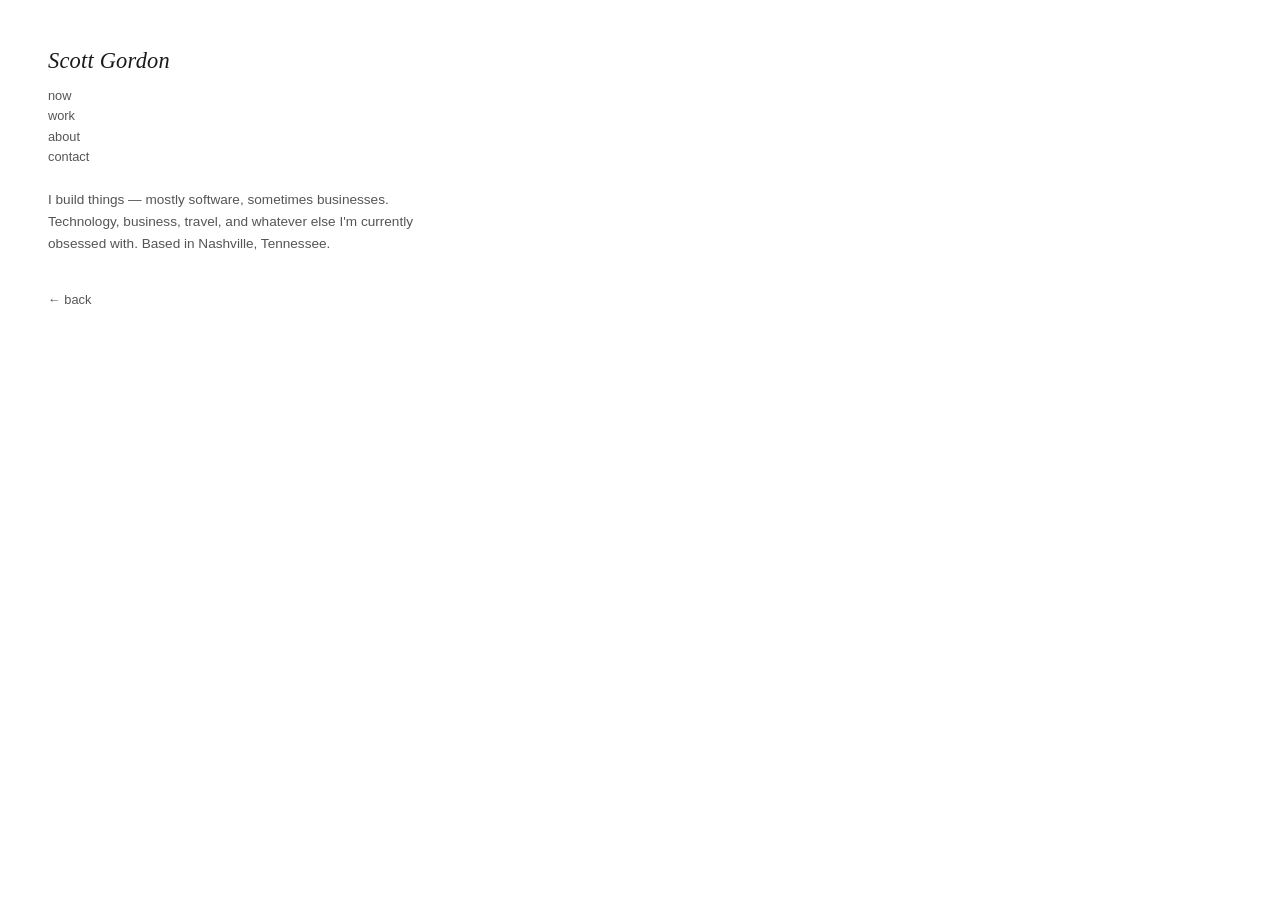
==== about.html @ a0384572 "Simplify to minimal home page with separate linked pages" ====
<!doctype html>
<html lang="en">
<head>
<meta charset="UTF-8">
<meta name="viewport" content="width=device-width, initial-scale=1.0">
<title>Scott Gordon — About</title>
<link rel="stylesheet" href="styles.css">
</head>
<body>

  <div class="hero">
    <h1>Scott Gordon</h1>
    <nav>
      <ul>
        <li><a href="now.html">now</a></li>
        <li><a href="work.html">work</a></li>
        <li><a href="about.html">about</a></li>
        <li><a href="contact.html">contact</a></li>
      </ul>
    </nav>
  </div>

  <main>
    <p>I build things — mostly software, sometimes businesses. Technology, business, travel, and whatever else I'm currently obsessed with. Based in Nashville, Tennessee.</p>
    <a class="back" href="index.html">&larr; back</a>
  </main>

</body>
</html>
---- styles.css ----
:root {
  --bg: #ffffff;
  --ink: #1a1a1a;
  --ink-muted: #555555;
  --font-display: Georgia, "Iowan Old Style", "Times New Roman", serif;
  --font-body: -apple-system, BlinkMacSystemFont, "Helvetica Neue", Helvetica, Arial, sans-serif;
}

* { box-sizing: border-box; }

html, body {
  margin: 0;
  padding: 0;
  background: var(--bg);
  color: var(--ink);
}

body {
  padding: 3rem;
  font-family: var(--font-body);
}

.hero {
  max-width: 400px;
}

h1 {
  font-family: var(--font-display);
  font-style: italic;
  font-weight: 400;
  font-size: 1.4rem;
  margin: 0 0 0.75rem 0;
  letter-spacing: 0.01em;
}

nav ul {
  list-style: none;
  margin: 0;
  padding: 0;
}

nav li {
  margin: 0 0 0.15rem 0;
}

nav a {
  color: var(--ink-muted);
  text-decoration: none;
  font-size: 0.8rem;
}

nav a:hover {
  color: var(--ink);
}

main {
  max-width: 400px;
  margin-top: 1.5rem;
}

main p, main li {
  font-size: 0.85rem;
  line-height: 1.6;
  color: var(--ink-muted);
}

main ul {
  padding-left: 1rem;
  margin: 0;
}

main a {
  color: var(--ink);
}

.back {
  display: inline-block;
  margin-top: 1.5rem;
  font-size: 0.8rem;
  color: var(--ink-muted);
  text-decoration: none;
}

.back:hover {
  color: var(--ink);
}
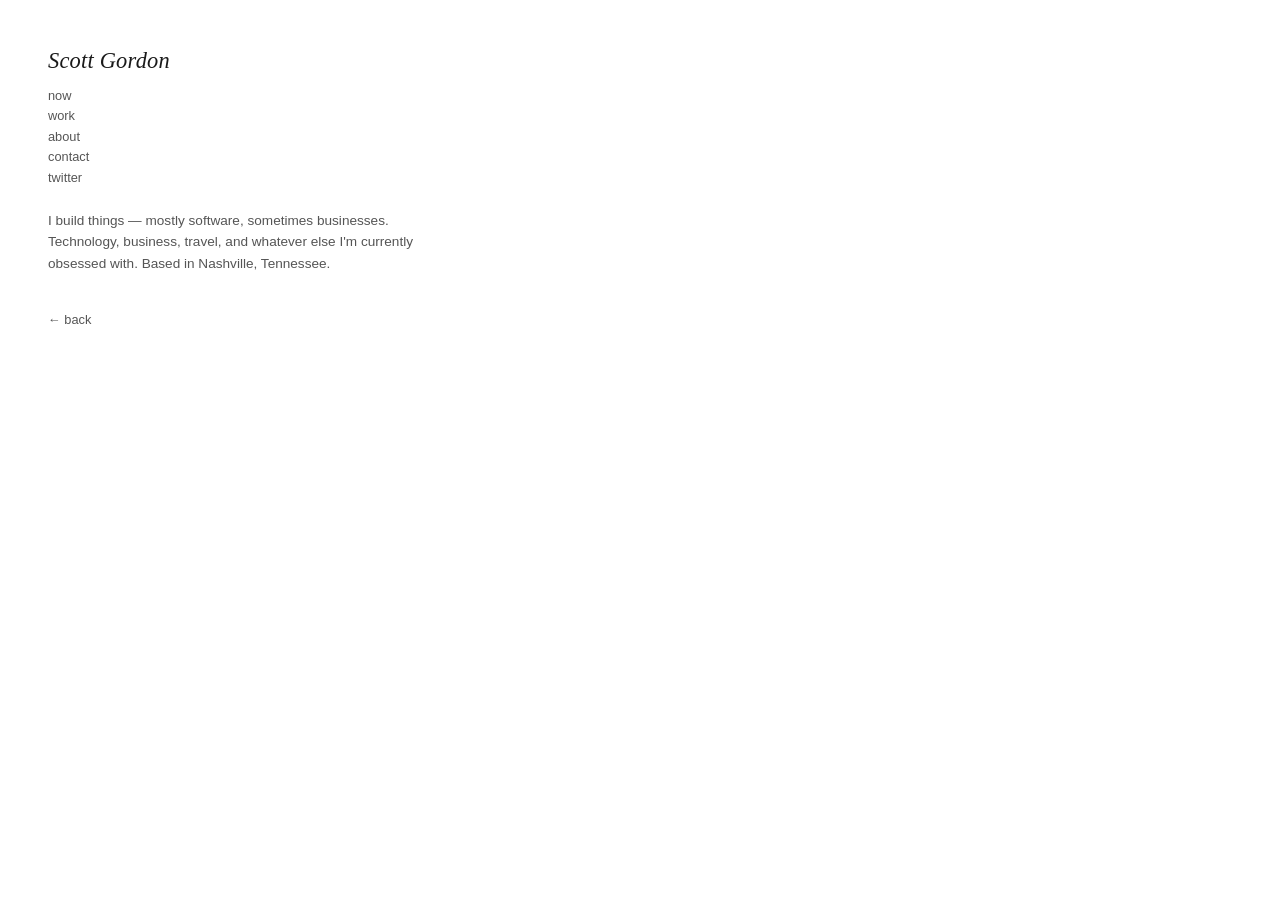
==== commit a3d706e4: "Add Twitter link to nav Co-Authored-By: Claude Sonnet 5 <noreply@anthropic.com> Claude-Session: http" ====
--- a/about.html
+++ b/about.html
@@ -3,7 +3,7 @@
 <head>
 <meta charset="UTF-8">
 <meta name="viewport" content="width=device-width, initial-scale=1.0">
-<title>Scott Gordon — About</title>
+<title>SCOTT GORDON|NASHVILLE|OFFICIAL WEBSITE</title>
 <link rel="stylesheet" href="styles.css">
 </head>
 <body>
@@ -16,6 +16,7 @@
         <li><a href="work.html">work</a></li>
         <li><a href="about.html">about</a></li>
         <li><a href="contact.html">contact</a></li>
+        <li><a href="https://x.com/TheNewWoz" target="_blank" rel="noopener">twitter</a></li>
       </ul>
     </nav>
   </div>
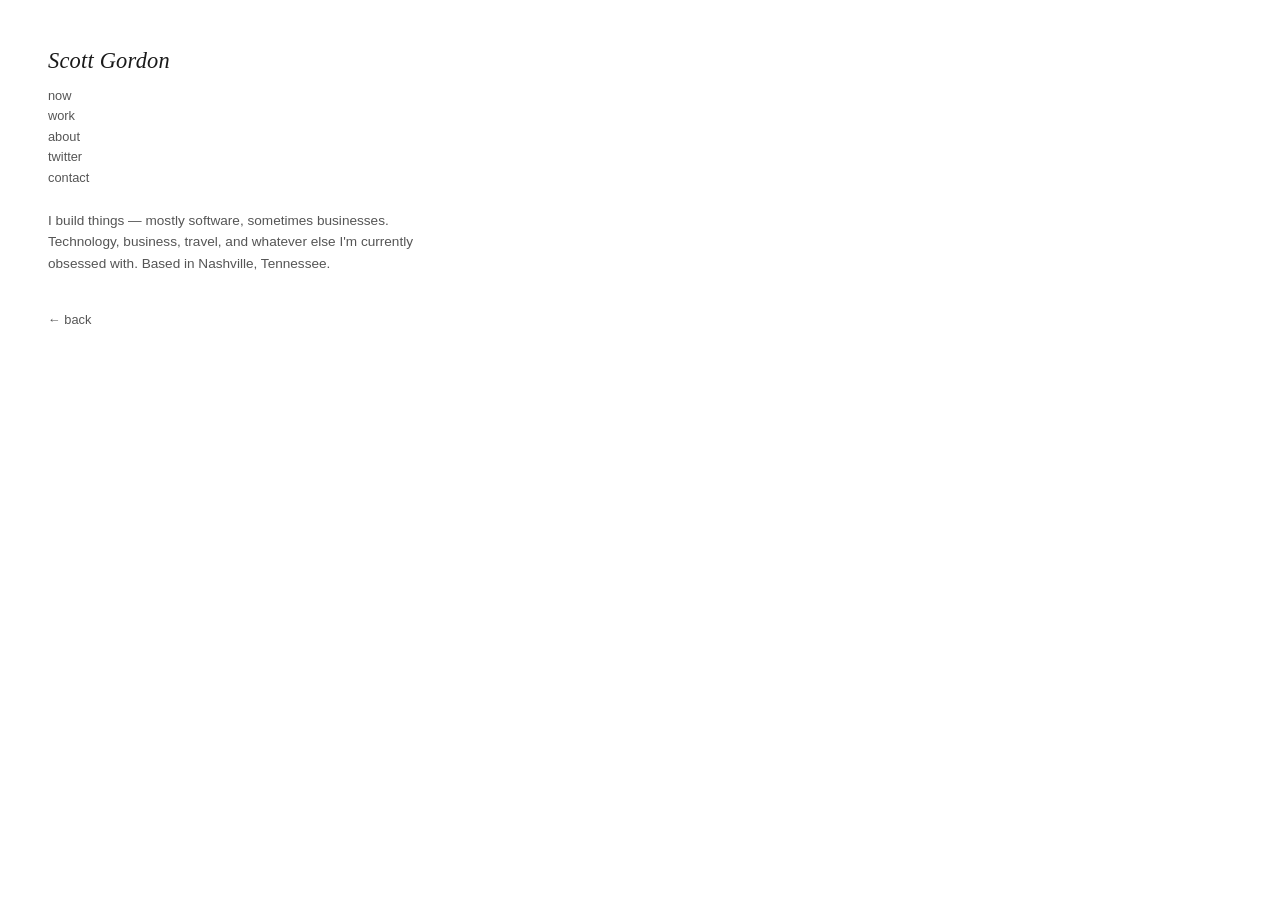
==== commit 227ef083: "Move contact below twitter in nav Co-Authored-By: Claude Sonnet 5 <noreply@anthropic.com> Claude-Ses" ====
--- a/about.html
+++ b/about.html
@@ -15,8 +15,8 @@
         <li><a href="now.html">now</a></li>
         <li><a href="work.html">work</a></li>
         <li><a href="about.html">about</a></li>
+        <li><a href="https://x.com/TheNewWoz" target="_blank" rel="noopener">twitter</a></li>
         <li><a href="contact.html">contact</a></li>
-        <li><a href="https://x.com/TheNewWoz" target="_blank" rel="noopener">twitter</a></li>
       </ul>
     </nav>
   </div>
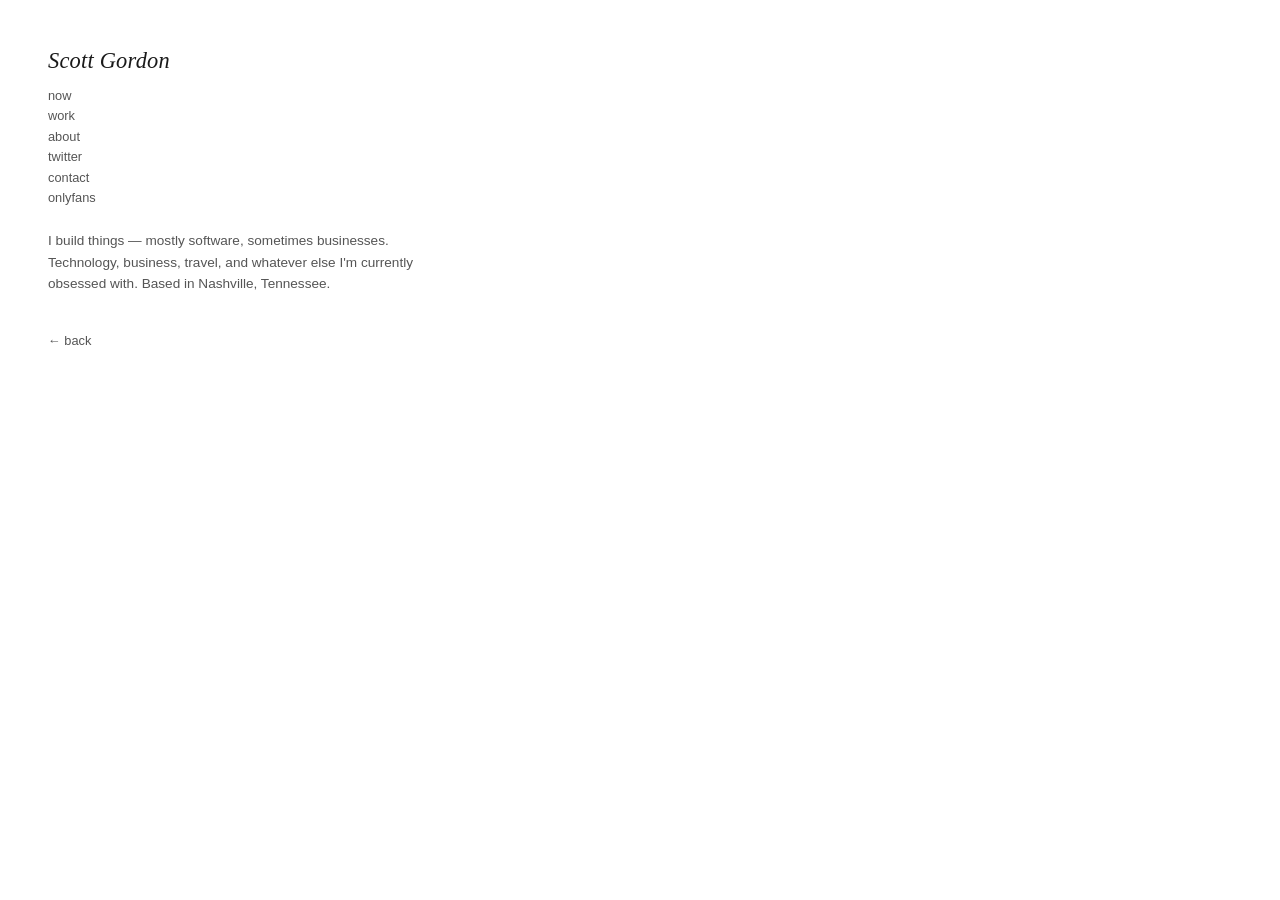
==== commit 8e3bf573: "Add onlyfans nav link as a joke page Co-Authored-By: Claude Sonnet 5 <noreply@anthropic.com> Claude-" ====
--- a/about.html
+++ b/about.html
@@ -17,6 +17,7 @@
         <li><a href="about.html">about</a></li>
         <li><a href="https://x.com/TheNewWoz" target="_blank" rel="noopener">twitter</a></li>
         <li><a href="contact.html">contact</a></li>
+        <li><a href="onlyfans.html">onlyfans</a></li>
       </ul>
     </nav>
   </div>
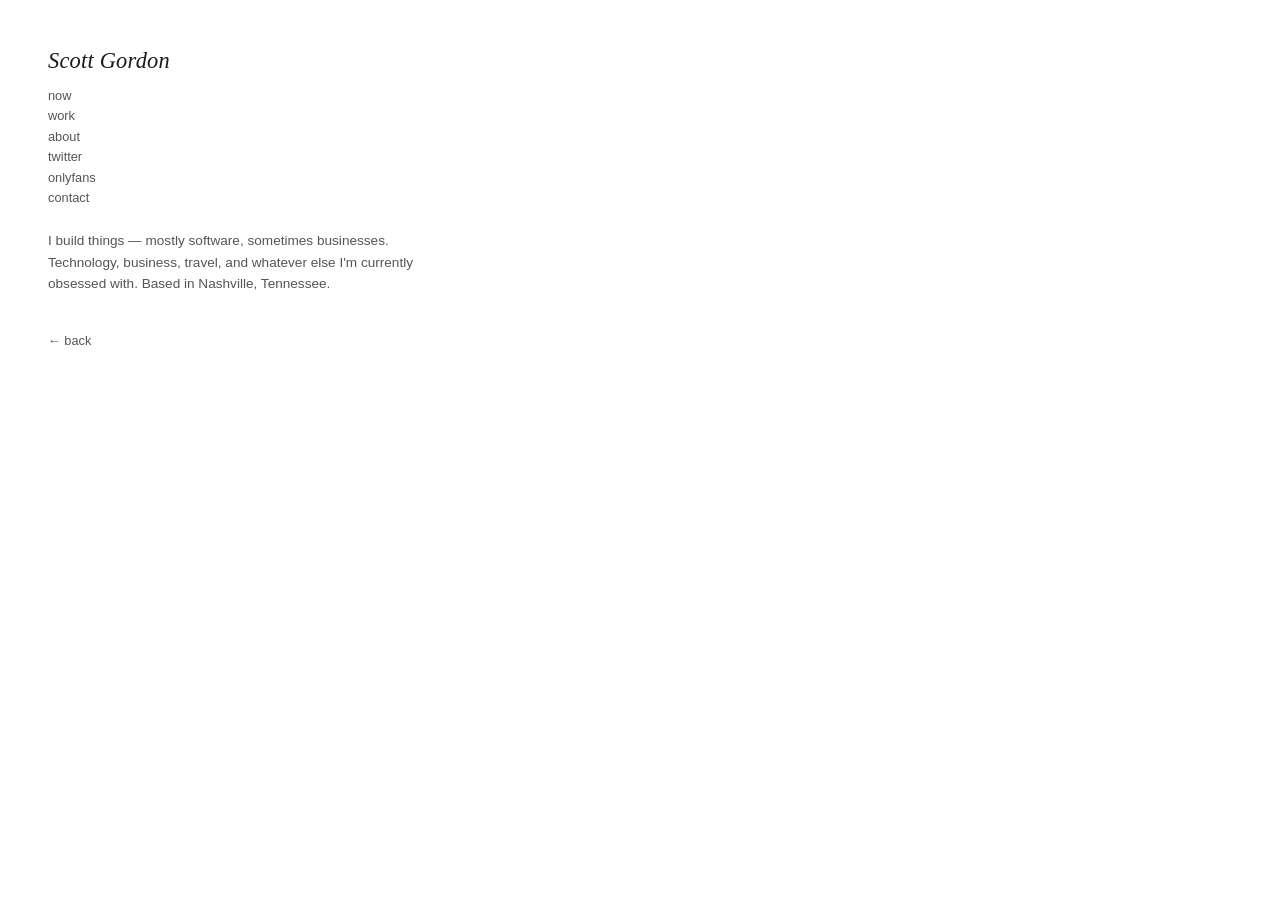
==== commit 1a378f7b: "Swap onlyfans and contact order in nav Co-Authored-By: Claude Sonnet 5 <noreply@anthropic.com> Claud" ====
--- a/about.html
+++ b/about.html
@@ -16,8 +16,8 @@
         <li><a href="work.html">work</a></li>
         <li><a href="about.html">about</a></li>
         <li><a href="https://x.com/TheNewWoz" target="_blank" rel="noopener">twitter</a></li>
+        <li><a href="onlyfans.html">onlyfans</a></li>
         <li><a href="contact.html">contact</a></li>
-        <li><a href="onlyfans.html">onlyfans</a></li>
       </ul>
     </nav>
   </div>
